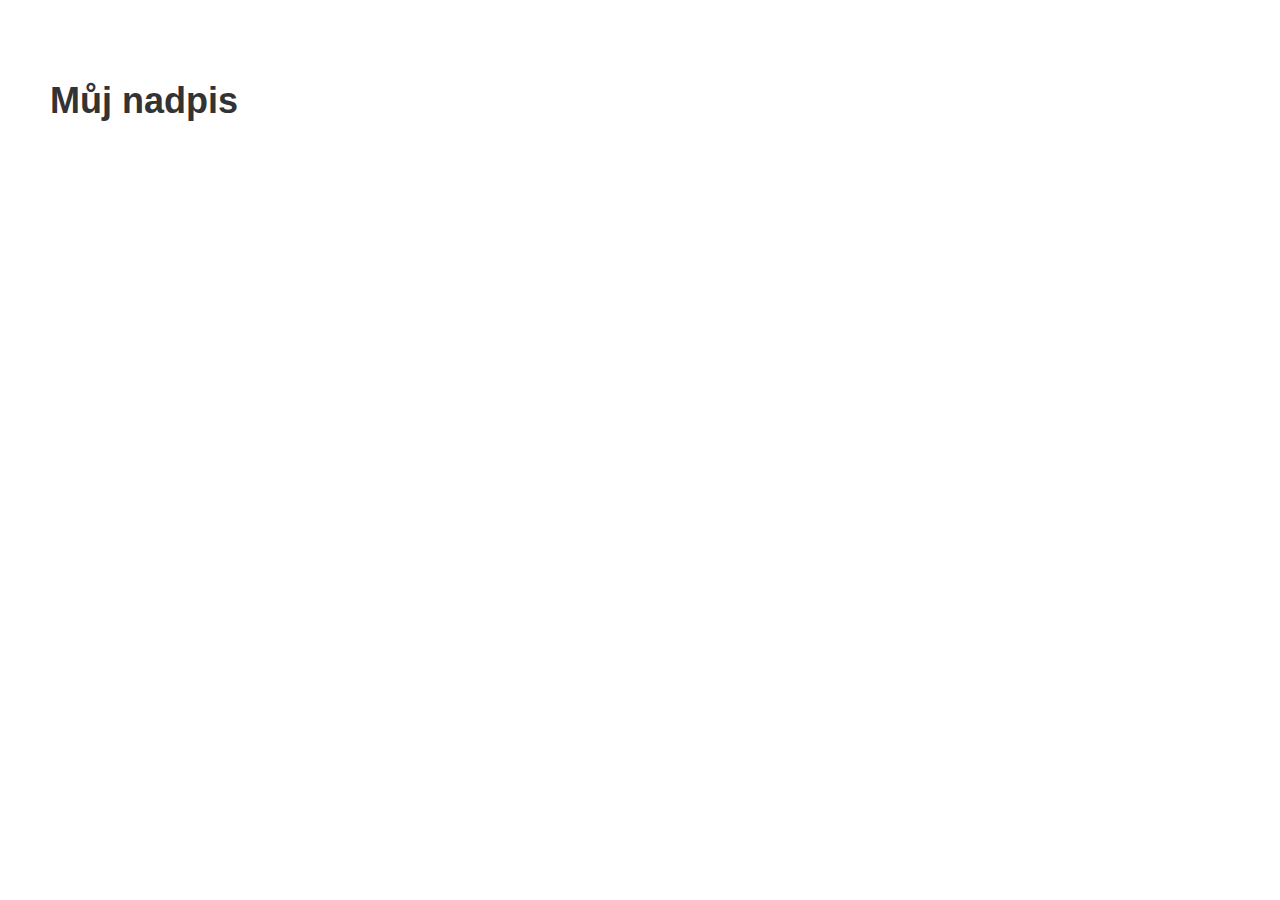
==== index.html @ 1ca1f6c2 "HW" ====
<!DOCTYPE html>
<html>
<head>
	<meta charset="utf-8">
	<meta name="viewport" content="width=device-width, initial-scale=1">
	<title>JavaScript Default WEB</title>
	<link href="https://fonts.googleapis.com/css?family=Montserrat:400,700|Source+Sans+Pro:400,400i,700,700i&amp;subset=latin-ext" rel="stylesheet">
	<link rel="stylesheet" href="style.css">
</head>
<body>
	<h1> Můj nadpis </h1>

	<p class="msg"></p>

	<script src="main.js"></script>
</body>
</html>
---- style.css ----
/* Google fonts */

@import url('https://fonts.googleapis.com/css?family=Montserrat:400,400i,700,700i|Pacifico&subset=latin-ext');
/* nejsme vcerejsi, pouzivame moderni a intuitivni box model */

html {
	box-sizing: border-box;
}

*,
::after,
::before {
	box-sizing: inherit;
}

body {
	margin: 0;
	padding: 50px;
	font: 18px/1.5 sans-serif;
	background-color: white;
	color: #333;
}

.msg {
	color: black;
	padding: 10px;
}
.msg--valid {
	background-color: green;
}
.msg--invalid {
	background-color: red;
}
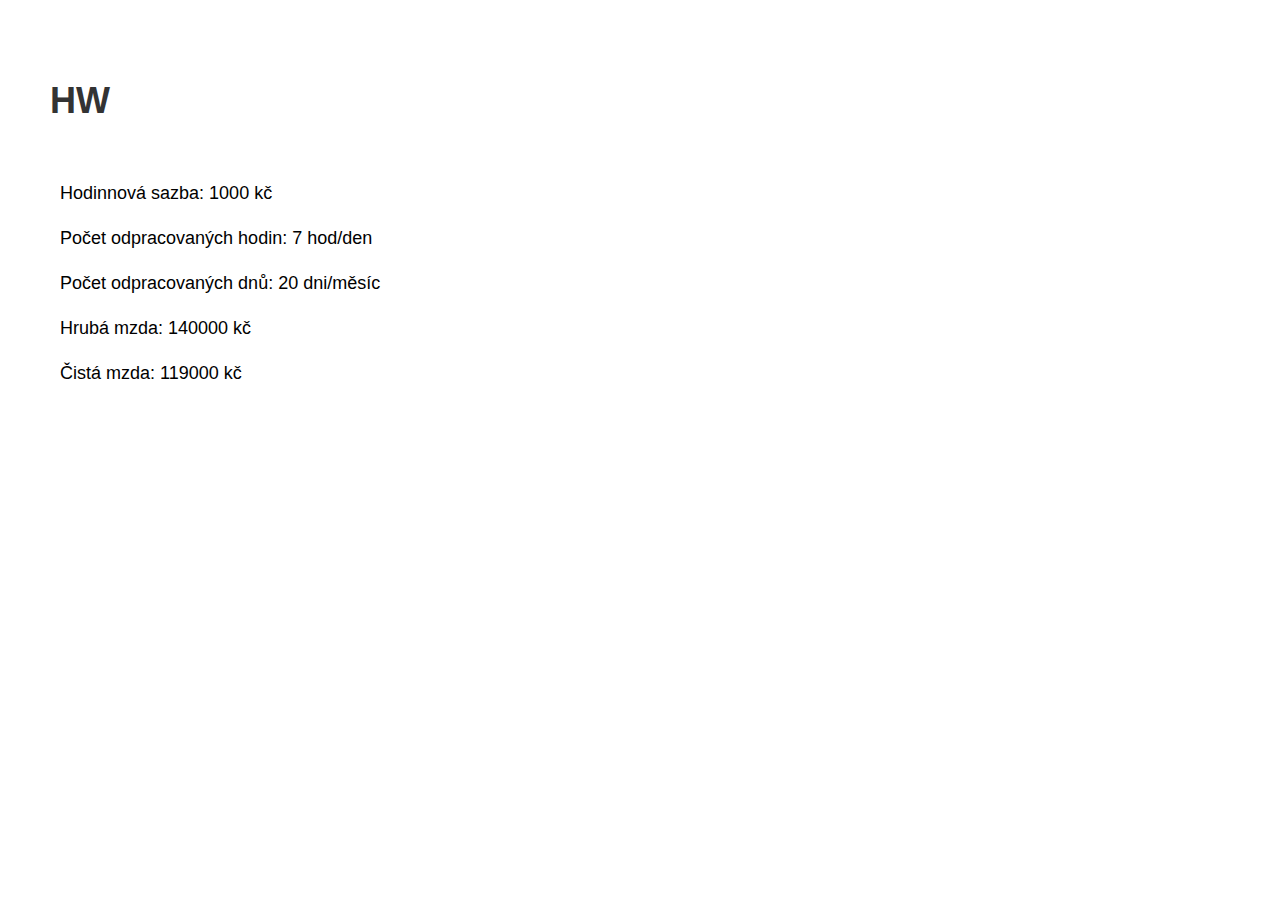
==== commit e676d9f2: "HW cv 1,2" ====
--- a/index.html
+++ b/index.html
@@ -8,7 +8,7 @@
 	<link rel="stylesheet" href="style.css">
 </head>
 <body>
-	<h1> Můj nadpis </h1>
+	<h1> HW </h1>
 
 	<p class="msg"></p>
 
